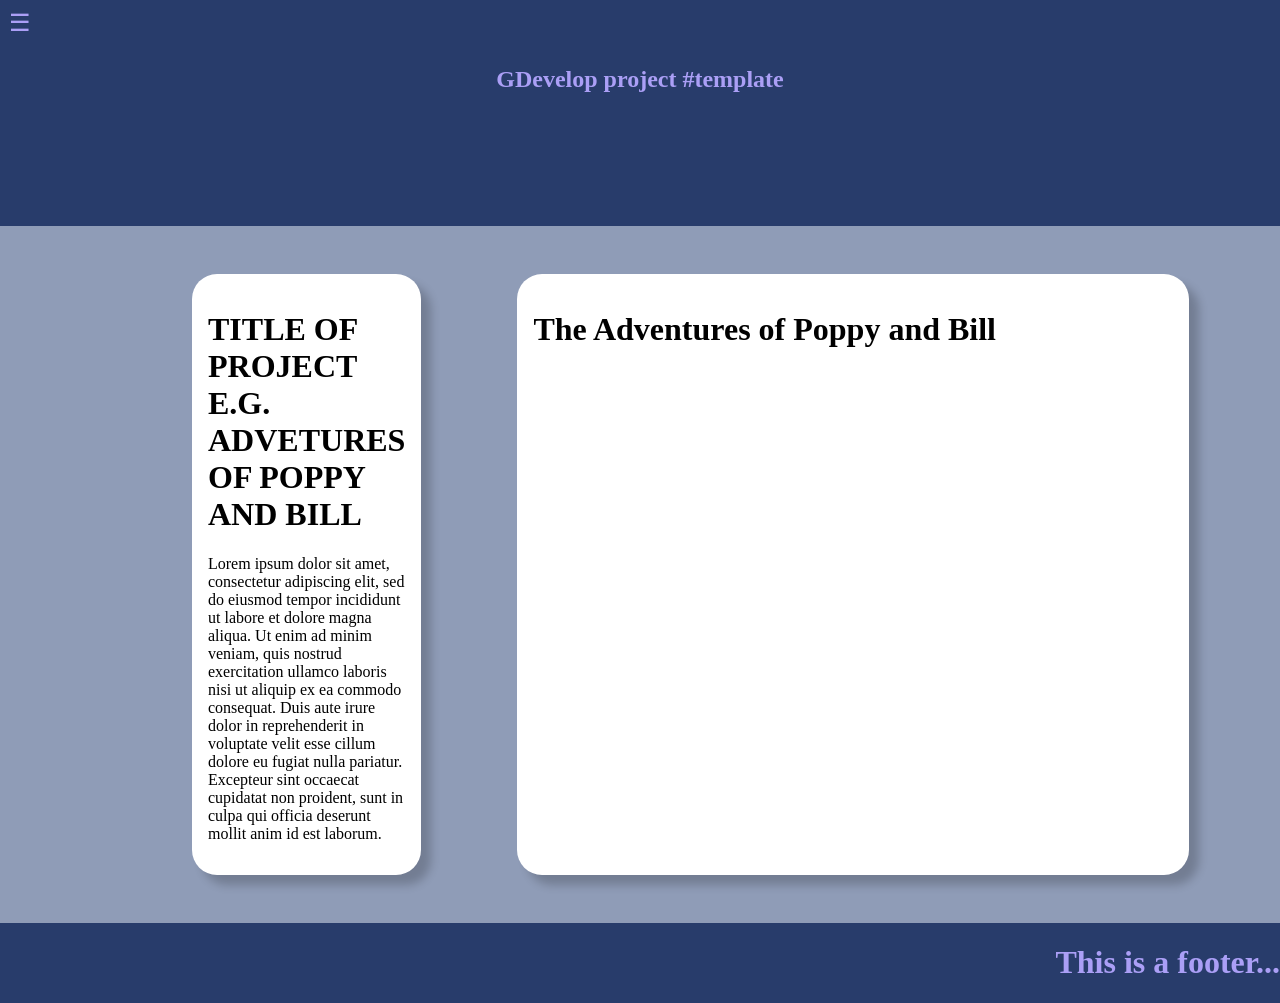
==== gdevelop.html @ 7029b88c "Added project page templates" ====
<!DOCTYPE html>
<html lang="en">
<head>
    <meta charset="UTF-8">
    <title>PROJECT WIP</title>
    <!-- 1. Load the correct PyScript assets from the CDN -->
    <link rel="stylesheet" href="https://pyscript.net/releases/2026.7.3/core.css">
    <link rel="stylesheet" href="style.css">
    <script type="module" src="https://pyscript.net/releases/2026.7.3/core.js"></script>
    <script src="nav.js" defer></script>
    <script type="py" src="test.py"></script>
</head>

<body>
    <div class="hamburger-background">
        <span onclick="openNav()" class="hamburger">☰</span>
    </div>
    <section class="hero">
        <div id="mySidenav" class="sidenav">
            <a href="javascript:void(0)" class="closebtn" onclick="closeNav()">&times;</a>
            <a href="index.html">Home</a>
            <a href="python.html">Python</a>
            <a href="#">GDevelop</a>
        </div>
        <h1 class="hero-title">GDevelop project #template</h1>
    </section>
    <div class="content2">
        <div>
            <h1>TITLE OF PROJECT E.G. ADVETURES OF POPPY AND BILL</h1>
            <p>
                Lorem ipsum dolor sit amet, consectetur adipiscing elit, 
                sed do eiusmod tempor incididunt ut labore et dolore magna 
                aliqua. Ut enim ad minim veniam, quis nostrud exercitation 
                ullamco laboris nisi ut aliquip ex ea commodo consequat. 
                Duis aute irure dolor in reprehenderit in voluptate velit 
                esse cillum dolore eu fugiat nulla pariatur. Excepteur sint 
                occaecat cupidatat non proident, sunt in culpa qui officia 
                deserunt mollit anim id est laborum.
            </p>
        </div>
        <div>
            <h1>The Adventures of Poppy and Bill</h1>
            <iframe frameborder="0" src="https://itch.io/embed-upload/18037815?color=333333" allowfullscreen="" width="640" height="380"><a href="https://jaytoma.itch.io/adventures-of-poppy-and-bill-a-2-player-game">Play Adventures of Poppy and Bill: a 2 Player Game on itch.io</a></iframe>
        </div>
    </div>        
</body>
<footer>
    <h1>This is a footer...</h1>
</footer>
</html>
---- style.css ----
input {
    background-color: #9D96B8;
}

button {
    background-color: #283c6b;
    color: #cbcbcb;
    transition: 0.3s;
}

button:hover {
    color: #f1f1f1;
}

.hero {
    background-color: #283c6b;
    height: 20vh;
    width: 100%;
    background-size: cover;
    background-position: center;
    justify-content: center;
    display: flex;
    position: relative;
    padding: 0;
}

.hamburger-background {
    background-color: #283c6b;
    background-size: cover;
    background-position: center;
    display: flex;
    position: relative;
    padding: 1vh;
}

.hamburger {
    color: #ab9ff6;
    font-size: 1.5em;
    transition: 0.3s;
}

.hamburger:hover {
    color: #f1f1f1;
}

.hero-title {
    color: #ab9ff6;
}

body {
    margin: 0;
    padding: 0;
    background-color: #8f9cb7;
}

/* The side navigation menu */
.sidenav {
  height: 100%; /* 100% Full-height */
  width: 0; /* 0 width - change this with JavaScript */
  position: fixed; /* Stay in place */
  z-index: 1; /* Stay on top */
  top: 0; /* Stay at the top */
  left: 0;
  background-color: #283c6b;
  overflow-x: hidden; /* Disable horizontal scroll */
  padding-top: 60px; /* Place content 60px from the top */
  transition: 0.5s; /* 0.5 second transition effect to slide in the sidenav */
}

/* The navigation menu links */
.sidenav a {
  padding: 8px 8px 8px 32px;
  text-decoration: none;
  font-size: 25px;
  color: #ab9ff6;
  display: block;
  transition: 0.3s;
}

/* When you mouse over the navigation links, change their color */
.sidenav a:hover {
  color: #f1f1f1;
}

/* Position and style the close button (top right corner) */
.sidenav .closebtn {
  position: absolute;
  top: 0;
  right: 25px;
  font-size: 36px;
  margin-left: 50px;
}

.content3 {
  display: grid;
  grid-template-columns: repeat(3,1fr);
  gap: 6em;
  width: 70%;
  margin: 3em auto;
  div {
    background-color: white;
    border-radius: 25px;
    box-shadow: 10px 10px 10px rgba(0, 0, 0, 0.2);
    padding: 1em;
  }
}

.content2 {
  display: grid;
  grid-template-columns: repeat(2,1fr);
  gap: 6em;
  width: 70%;
  margin: 3em auto;
  div {
    background-color: white;
    border-radius: 25px;
    box-shadow: 10px 10px 10px rgba(0, 0, 0, 0.2);
    padding: 1em;
  }
}

footer {
    background-color: #283c6b;
    display: flex;
    justify-content: right;
    h1 {
      color: #ab9ff6;
    }
}
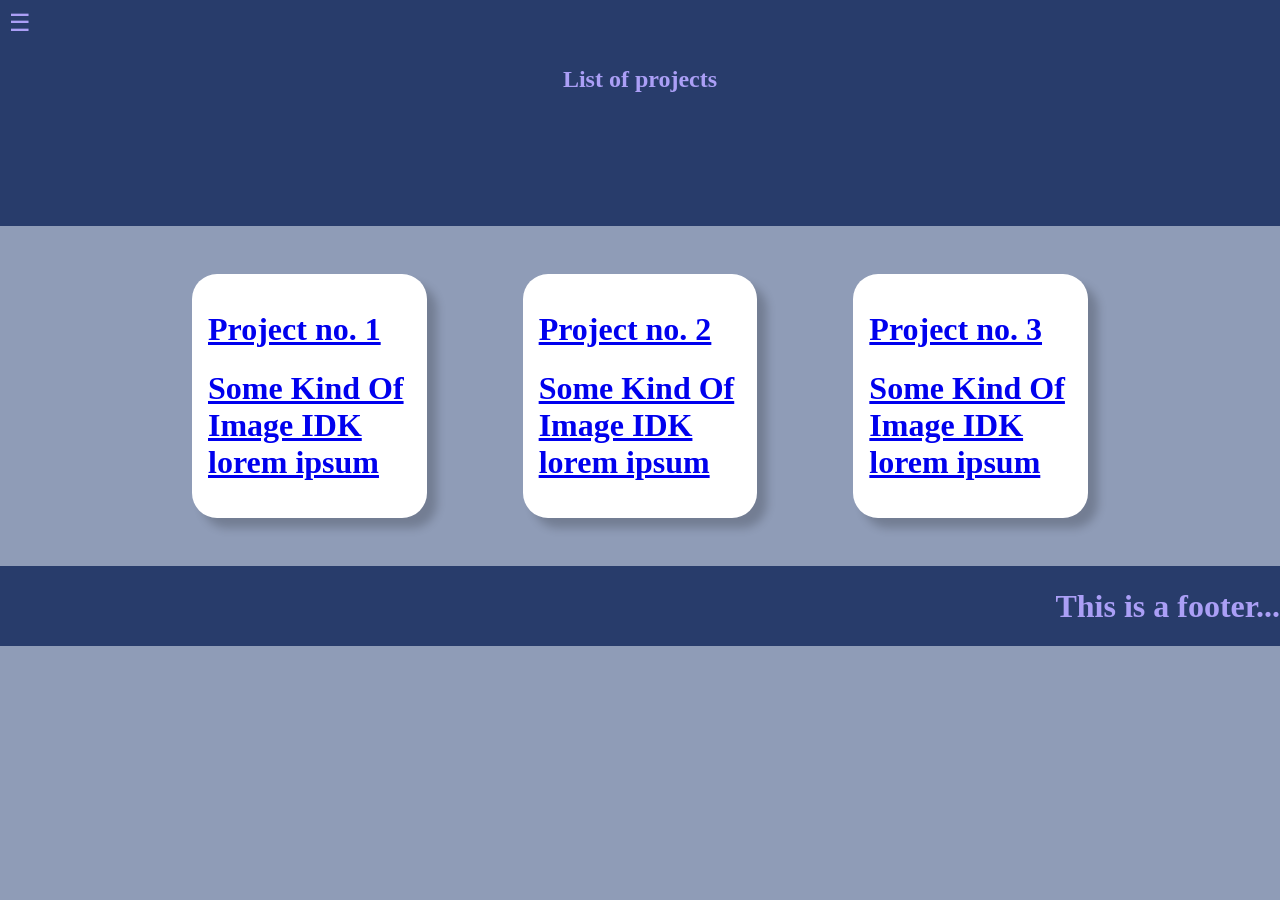
==== commit 6665b913: "Fixed file names and made home pages for project types" ====
--- a/gdevelop.html
+++ b/gdevelop.html
@@ -8,7 +8,6 @@
     <link rel="stylesheet" href="style.css">
     <script type="module" src="https://pyscript.net/releases/2026.7.3/core.js"></script>
     <script src="nav.js" defer></script>
-    <script type="py" src="test.py"></script>
 </head>
 
 <body>
@@ -22,25 +21,26 @@
             <a href="python.html">Python</a>
             <a href="#">GDevelop</a>
         </div>
-        <h1 class="hero-title">GDevelop project #template</h1>
+        <h1 class="hero-title">List of projects</h1>
     </section>
-    <div class="content2">
+    <div class="content3">
         <div>
-            <h1>TITLE OF PROJECT E.G. ADVETURES OF POPPY AND BILL</h1>
-            <p>
-                Lorem ipsum dolor sit amet, consectetur adipiscing elit, 
-                sed do eiusmod tempor incididunt ut labore et dolore magna 
-                aliqua. Ut enim ad minim veniam, quis nostrud exercitation 
-                ullamco laboris nisi ut aliquip ex ea commodo consequat. 
-                Duis aute irure dolor in reprehenderit in voluptate velit 
-                esse cillum dolore eu fugiat nulla pariatur. Excepteur sint 
-                occaecat cupidatat non proident, sunt in culpa qui officia 
-                deserunt mollit anim id est laborum.
-            </p>
+            <a href="gdevelop1.html">
+                <h1>Project no. 1</h1>
+                <h1>Some Kind Of Image IDK lorem ipsum</h1>
+            </a>
         </div>
         <div>
-            <h1>The Adventures of Poppy and Bill</h1>
-            <iframe frameborder="0" src="https://itch.io/embed-upload/18037815?color=333333" allowfullscreen="" width="640" height="380"><a href="https://jaytoma.itch.io/adventures-of-poppy-and-bill-a-2-player-game">Play Adventures of Poppy and Bill: a 2 Player Game on itch.io</a></iframe>
+            <a href="#">
+                <h1>Project no. 2</h1>
+                <h1>Some Kind Of Image IDK lorem ipsum</h1>
+            </a>
+        </div>
+        <div>
+            <a href="#">
+                <h1>Project no. 3</h1>
+                <h1>Some Kind Of Image IDK lorem ipsum</h1>
+            </a>
         </div>
     </div>        
 </body>
